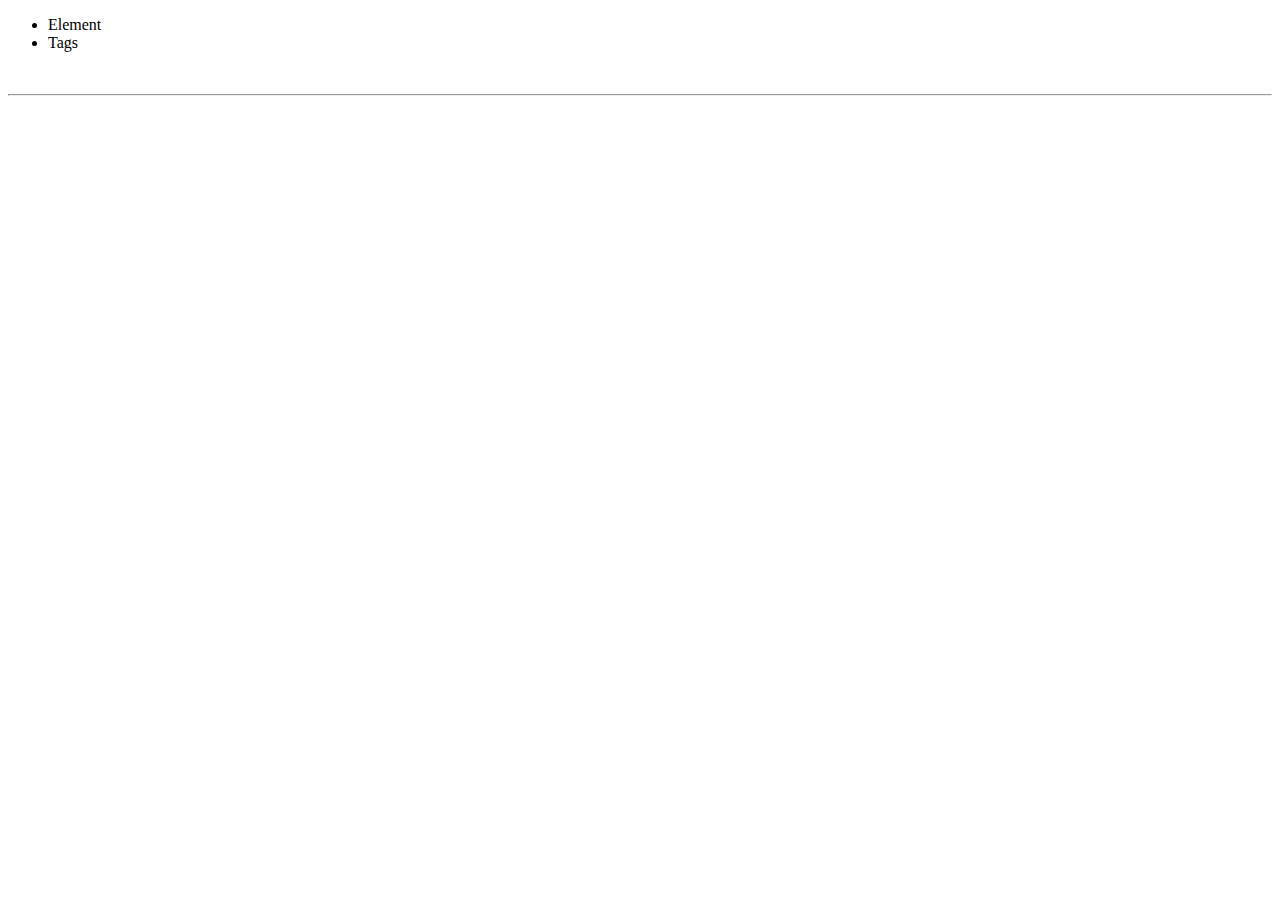
==== day1/index.html @ 8bd3e638 "day 1 (22 Nov, 2022)" ====
<!DOCTYPE html>
<html lang="en">
    <head>
        <meta charset="UTF-8">
        <meta http-equiv="X-UA-Compatible" content="IE=edge">
        <meta name="viewport" content="width=device-width, initial-scale=1.0">
        <title>Document</title>
    </head>
    <body>
        <ul>
            <li>Element</li>
            <li>Tags</li>
        </ul>
        
        <br />
        <hr />
        <img />

        <!-- 
            Syntax - is the rules/grammar for a particular programming language
            Syntacticaly there are 2 types of TAGs
                - self-closing tags / unpaired tags    (example - <br />, <hr />, <img />)
                - non-self-closing tags / paired tags  (example - <ul></ul>, <li></li>)
            
            Difference between Elements and Tags
                - When written in html files, tag nems closed within angle brackets (<>) are called `Tag`s
                - After it is rendered, in Document Object Model (DOM), it is refered as Elements / Objects
         -->

        <script src="index.js"></script>
    </body>
</html>
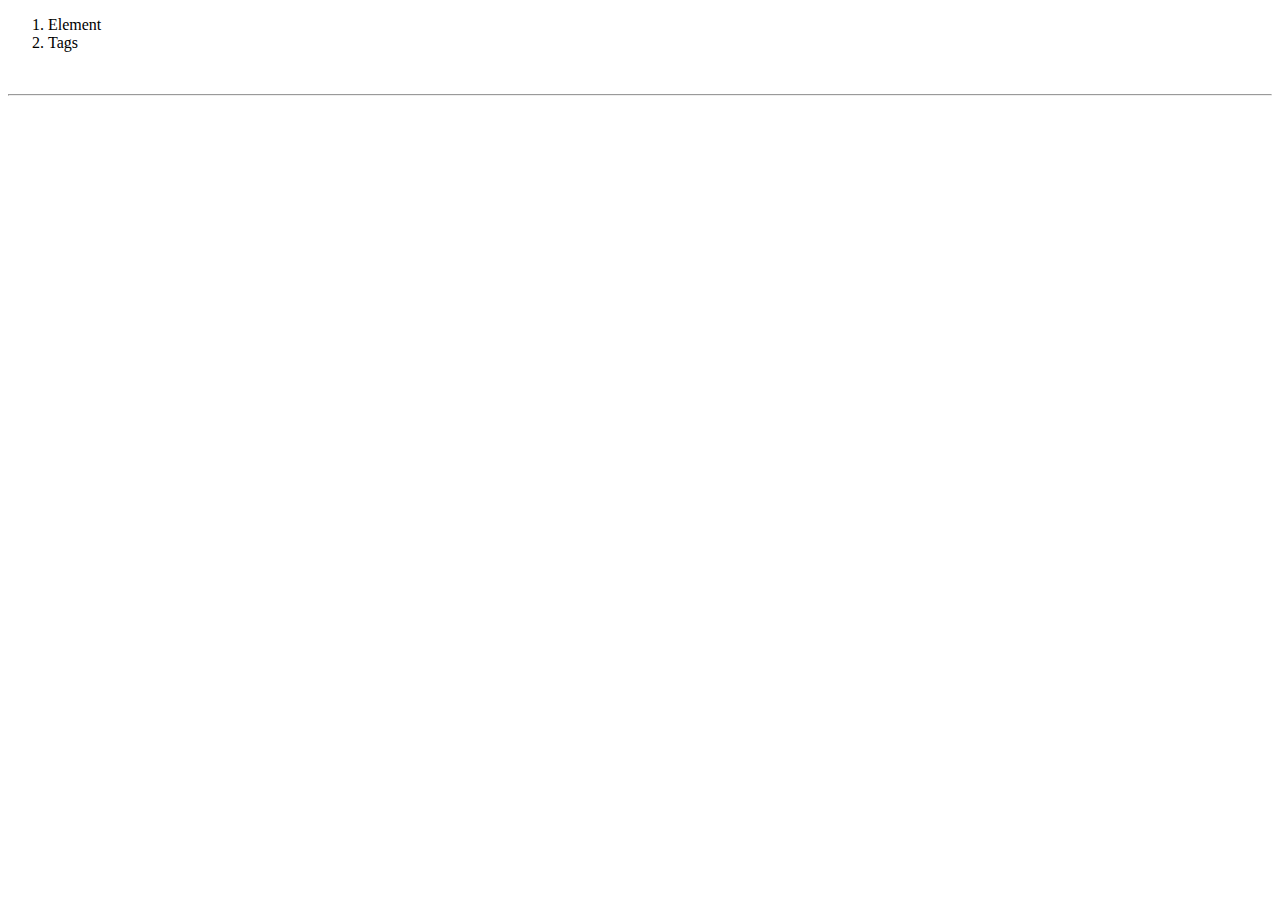
==== commit b37b39c5: "day4 28/11/2022" ====
--- a/day1/index.html
+++ b/day1/index.html
@@ -7,10 +7,10 @@
         <title>Document</title>
     </head>
     <body>
-        <ul>
+        <ol>
             <li>Element</li>
             <li>Tags</li>
-        </ul>
+        </ol>
         
         <br />
         <hr />
